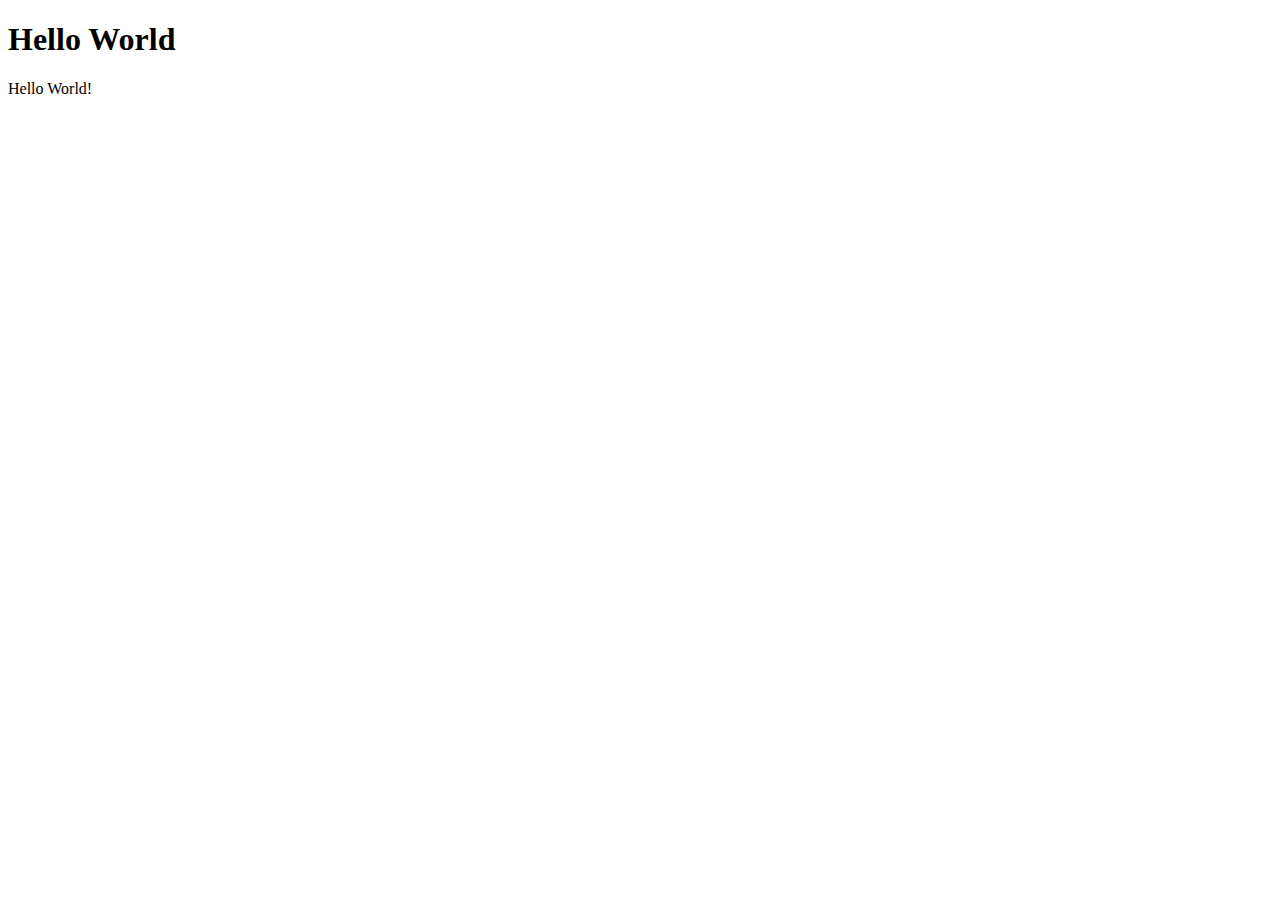
==== pwa-hello-world/index.html @ b0099810 "Add files via upload" ====
<!DOCTYPE html>
<html lang="en">

<head>
    <meta charset="UTF-8">
    <meta name="viewport" content="width=device-width, initial-scale=1, shrink-to-fit=no">
    <title>Random Hello World PWA - A Multi-Language Progressive Web App</title>
    <meta name="description" content="Says &quot;Hello World!&quot; in a random human language, on a random background color. It's a PWA, so you can try it in your browser, and add it to your home screen.">

    <link rel="manifest" href="/manifest.webmanifest">
    <link rel="apple-touch-icon" href="/images/manifest/icons/random-hello-world-pwa-icon-180.png">
    <meta name="theme-color" content="#000000" />

    <link rel="stylesheet" href="/styles/normalize.css">
    <link rel="stylesheet" href="/styles/main.css">
</head>

<body>
    <header class="toolbar" id="toolbar">
        <h1 id="title" class="toolbar__title">Hello World</h1>
        <div class="toolbar__actions">
            <i id="shuffle" class="toolbar__action icon--refresh" title="Reload message"></i>
            <a href="https://www.tecdrop.com" target="_blank" rel="noopener">
                <i class="toolbar__action icon--info" title="App info"></i>
            </a>
        </div>
    </header>
    <main id="main">
        <p class="message" id="message">Hello World!</p>
    </main>

    <script type="module" src="/scripts/main.js"></script>

    <script>
        // Register service worker
        if ("serviceWorker" in navigator) {
            window.addEventListener("load", () => {
                navigator.serviceWorker.register("/sw.js");
            });
        }
    </script>
</body>

</html>
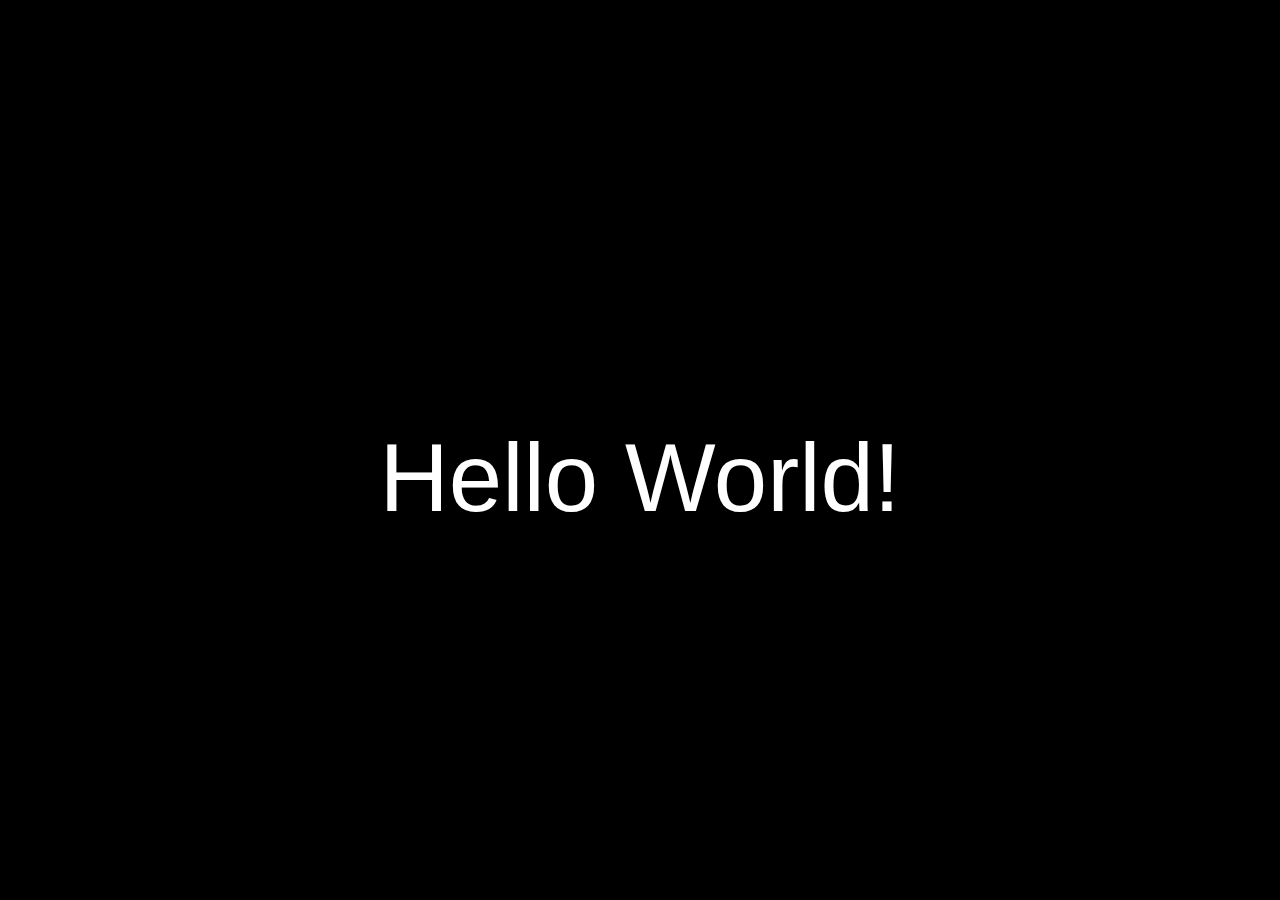
==== commit 336e821c: "d" ====
--- a/pwa-hello-world/index.html
+++ b/pwa-hello-world/index.html
@@ -7,12 +7,12 @@
     <title>Random Hello World PWA - A Multi-Language Progressive Web App</title>
     <meta name="description" content="Says &quot;Hello World!&quot; in a random human language, on a random background color. It's a PWA, so you can try it in your browser, and add it to your home screen.">
 
-    <link rel="manifest" href="/manifest.webmanifest">
-    <link rel="apple-touch-icon" href="/images/manifest/icons/random-hello-world-pwa-icon-180.png">
+    <link rel="manifest" href="./manifest.webmanifest">
+    <link rel="apple-touch-icon" href="../pwa-hello-world/images/manifest/icons/random-hello-world-pwa-icon-180.png">
     <meta name="theme-color" content="#000000" />
 
-    <link rel="stylesheet" href="/styles/normalize.css">
-    <link rel="stylesheet" href="/styles/main.css">
+    <link rel="stylesheet" href="../pwa-hello-world/styles/normalize.css">
+    <link rel="stylesheet" href="../pwa-hello-world/styles/main.css">
 </head>
 
 <body>
@@ -29,7 +29,7 @@
         <p class="message" id="message">Hello World!</p>
     </main>
 
-    <script type="module" src="/scripts/main.js"></script>
+    <script type="module" src="../pwa-hello-world/scripts/main.js"></script>
 
     <script>
         // Register service worker
--- a/pwa-hello-world/styles/main.css
+++ b/pwa-hello-world/styles/main.css
@@ -0,0 +1,129 @@
+/*
+ *  Random Hello World PWA. Copyright (c) 2018-2022 Tecdrop. MIT License.
+ *  https://www.tecdrop.com
+ */
+
+/* ==========================================================================
+   Base styles: opinionated defaults
+   ========================================================================== */
+
+body, html {
+    height: 100%;
+}
+
+body {
+    background-color: #000000; /* default background color */
+    color: #FFFFFF;
+    display: flex;
+    flex-direction: column;
+    font-family: -apple-system, BlinkMacSystemFont, "Segoe UI", Roboto, "Helvetica Neue", Arial, sans-serif, "Apple Color Emoji", "Segoe UI Emoji", "Segoe UI Symbol";
+    font-size: 1rem;
+    justify-content: center;
+    margin: 0;
+    padding: 0;
+}
+
+::selection { 
+    background-color: rgba(0, 0, 0, 0.25);
+}
+
+main {
+    align-items: center;
+    display: flex;
+    flex-grow: 1;
+    justify-content: center;
+    margin: 0 2rem;
+}
+
+/* ==========================================================================
+   Toolbar
+   ========================================================================== */
+
+.toolbar {
+    /* background: rgba(255, 255, 255, 0.75); */
+    align-items: stretch;
+    background: #FFFFFF;
+    color: #000000;
+    display: flex;
+    height: 56px;
+    padding: 0 0.5rem 0 1rem;
+    visibility: collapse;
+}
+
+.toolbar--visible {
+    visibility: visible;
+}
+
+.toolbar__title {
+    align-self: center;
+    flex-grow: 1;
+    font-size: 1.25rem;
+    font-weight: 500;
+    /* letter-spacing: 0.02em; */
+    line-height: 2;
+    margin: 0;
+    overflow: hidden;
+    text-overflow: ellipsis;
+    white-space: nowrap;
+}
+
+.toolbar__actions {
+    -webkit-tap-highlight-color: transparent;
+    align-items: center;
+    display: inline-flex;
+}
+
+.toolbar__action {
+    background-position: center;
+    background-repeat: no-repeat;
+    background-size: 24px;
+    cursor: pointer;
+    display: block;
+    height: 24px;
+    padding: 12px;
+    width: 24px;
+}
+
+@media (hover: hover) {
+    .toolbar__action:hover {
+        background-color: rgba(0, 0, 0, 0.1);
+        border-radius: 50%;
+    }
+}
+
+.toolbar__action:active {
+    background-color: rgba(0, 0, 0, 0.25);
+    border-radius: 50%;
+}
+
+.icon--refresh {
+    background-image: url("/images/icons/ic_refresh_black_24px.svg");
+}
+
+.icon--info {
+    background-image: url("/images/icons/ic_info_outline_black_24px.svg");
+}
+
+/* ==========================================================================
+   Message
+   ========================================================================== */
+
+.message {
+    font-size: 7.5vw;
+    margin: 0;
+    text-align: center;
+    white-space: nowrap;
+    /* overflow: hidden; */
+}
+
+.message--dark-foreground {
+    color: #000000;
+}
+
+.message::selection { 
+    background-color: rgba(255, 255, 255, 0.25);
+}
+
+.message--contrast::selection { 
+    background-color: rgba(0, 0, 0, 0.25);
+}
